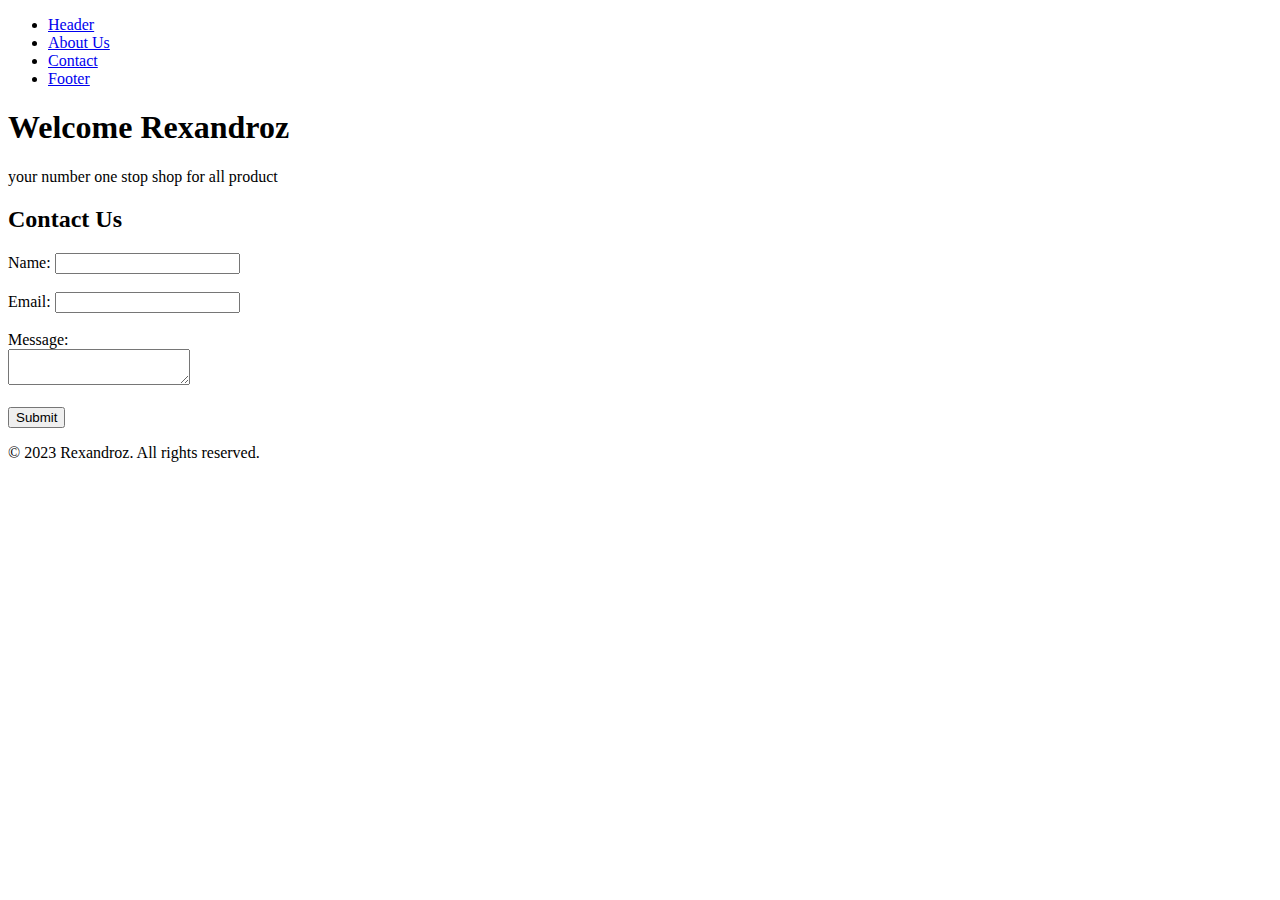
==== index.html @ 71f40b40 "Create index.html" ====
<!DOCTYPE html>
<html lang="en">
<head>
    <meta charset="UTF-8">
    <title>Rexroz</title>
</head>
<body>
    <nav>
        <ul>
            <li><a href="#main">Header</a></li>
            <li><a href="#about-us">About Us</a></li>
            <li><a href="#contact">Contact</a></li>
            <li><a href="#footer">Footer</a></li>
        </ul>
    </nav>
    
    <header id="main">
        <h1>Welcome Rexandroz</h1>
    </header>
    
    <section id="about-us">
        <p class="text">your number one stop shop for all product</p>
    </section>
    
    <section id="contact">
        <h2>Contact Us</h2>
        <form>
            <label for="name">Name:</label>
            <input type="text" id="name" name="name"><br><br>
            <label for="email">Email:</label>
            <input type="email" id="email" name="email"><br><br>
            <label for="message">Message:</label><br>
            <textarea id="message" name="message"></textarea><br><br>
            <input type="submit" value="Submit">
        </form>
    </section>
    
    <footer id="footer">
        <p>&copy; 2023 Rexandroz. All rights reserved.</p>
    </footer>
</body>
</html>
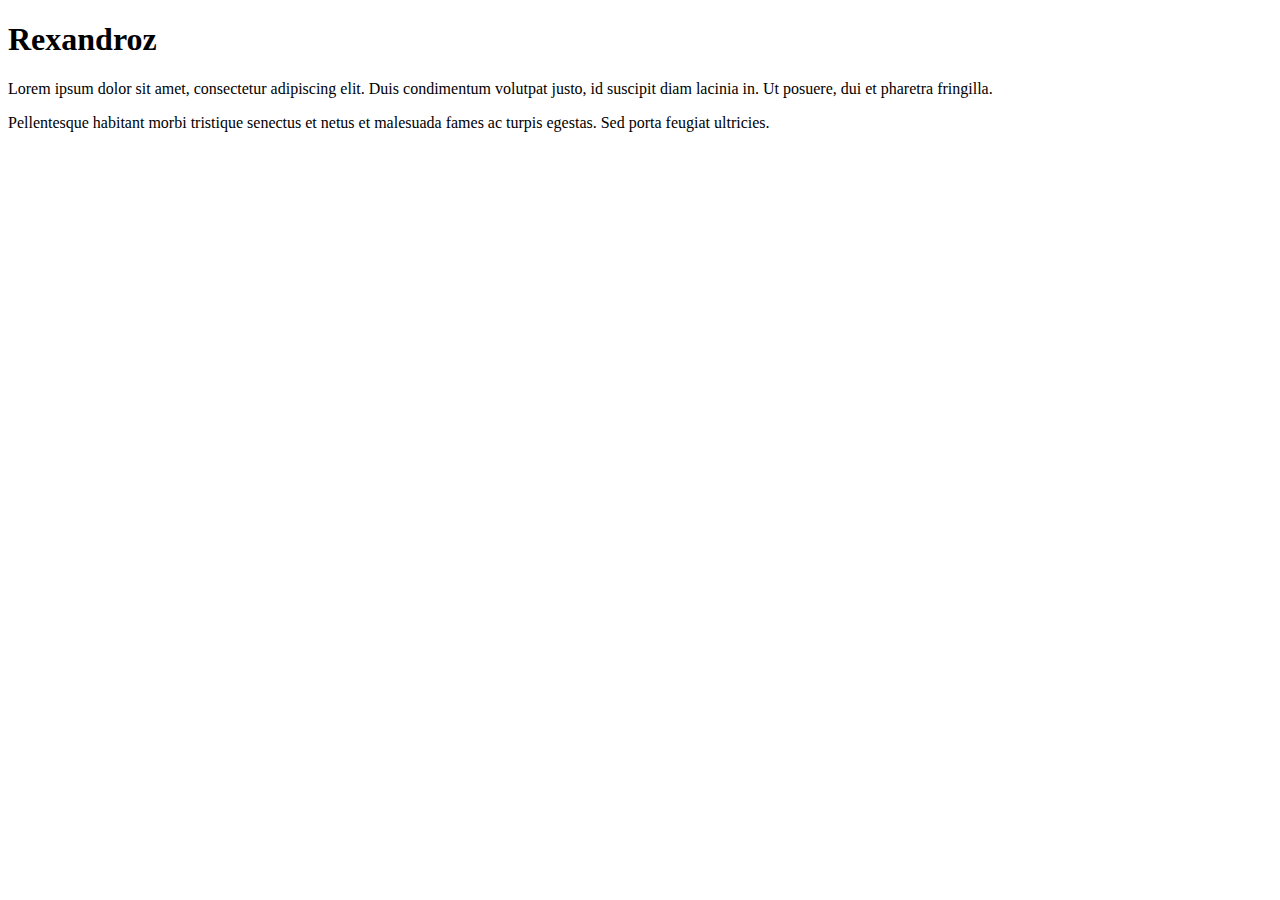
==== commit b1520d27: "Add files via upload" ====
--- a/index.html
+++ b/index.html
@@ -1,42 +1,15 @@
 <!DOCTYPE html>
-<html lang="en">
+<html>
 <head>
-    <meta charset="UTF-8">
-    <title>Rexroz</title>
+  <link rel="stylesheet" type="text/css" href="style.css">
 </head>
 <body>
-    <nav>
-        <ul>
-            <li><a href="#main">Header</a></li>
-            <li><a href="#about-us">About Us</a></li>
-            <li><a href="#contact">Contact</a></li>
-            <li><a href="#footer">Footer</a></li>
-        </ul>
-    </nav>
-    
-    <header id="main">
-        <h1>Welcome Rexandroz</h1>
-    </header>
-    
-    <section id="about-us">
-        <p class="text">your number one stop shop for all product</p>
-    </section>
-    
-    <section id="contact">
-        <h2>Contact Us</h2>
-        <form>
-            <label for="name">Name:</label>
-            <input type="text" id="name" name="name"><br><br>
-            <label for="email">Email:</label>
-            <input type="email" id="email" name="email"><br><br>
-            <label for="message">Message:</label><br>
-            <textarea id="message" name="message"></textarea><br><br>
-            <input type="submit" value="Submit">
-        </form>
-    </section>
-    
-    <footer id="footer">
-        <p>&copy; 2023 Rexandroz. All rights reserved.</p>
-    </footer>
+  <header>
+    <h1>Rexandroz</h1>
+  </header>
+  <main>
+    <p>Lorem ipsum dolor sit amet, consectetur adipiscing elit. Duis condimentum volutpat justo, id suscipit diam lacinia in. Ut posuere, dui et pharetra fringilla.</p>
+    <p>Pellentesque habitant morbi tristique senectus et netus et malesuada fames ac turpis egestas. Sed porta feugiat ultricies.</p>
+  </main>
 </body>
 </html>
--- a/style.css
+++ b/style.css
@@ -0,0 +1,52 @@
+nav ul {
+  list-style: none;
+  margin: 0;
+  padding: 0;
+  background-color: #333;
+  overflow: hidden;
+}
+
+nav li {
+  float: left;
+}
+
+nav a {
+  display: block;
+  color: white;
+  text-align: center;
+  padding: 14px 16px;
+  text-decoration: none;
+}
+
+nav a:hover {
+  background-color: #ddd;
+  color: black;
+}
+
+section {
+  padding: 50px;
+
+  
+  
+   body {
+  background-color: #faebd6;
+}
+
+header {
+  background-color: #ff0000;
+  padding: 20px;
+  color: white;
+}
+
+h1 {
+  font-size: 24px;
+  margin: 0;
+}
+
+p:first-child {
+  color: #a42423;
+}
+
+p:last-child {
+  color: #00008f;
+}
